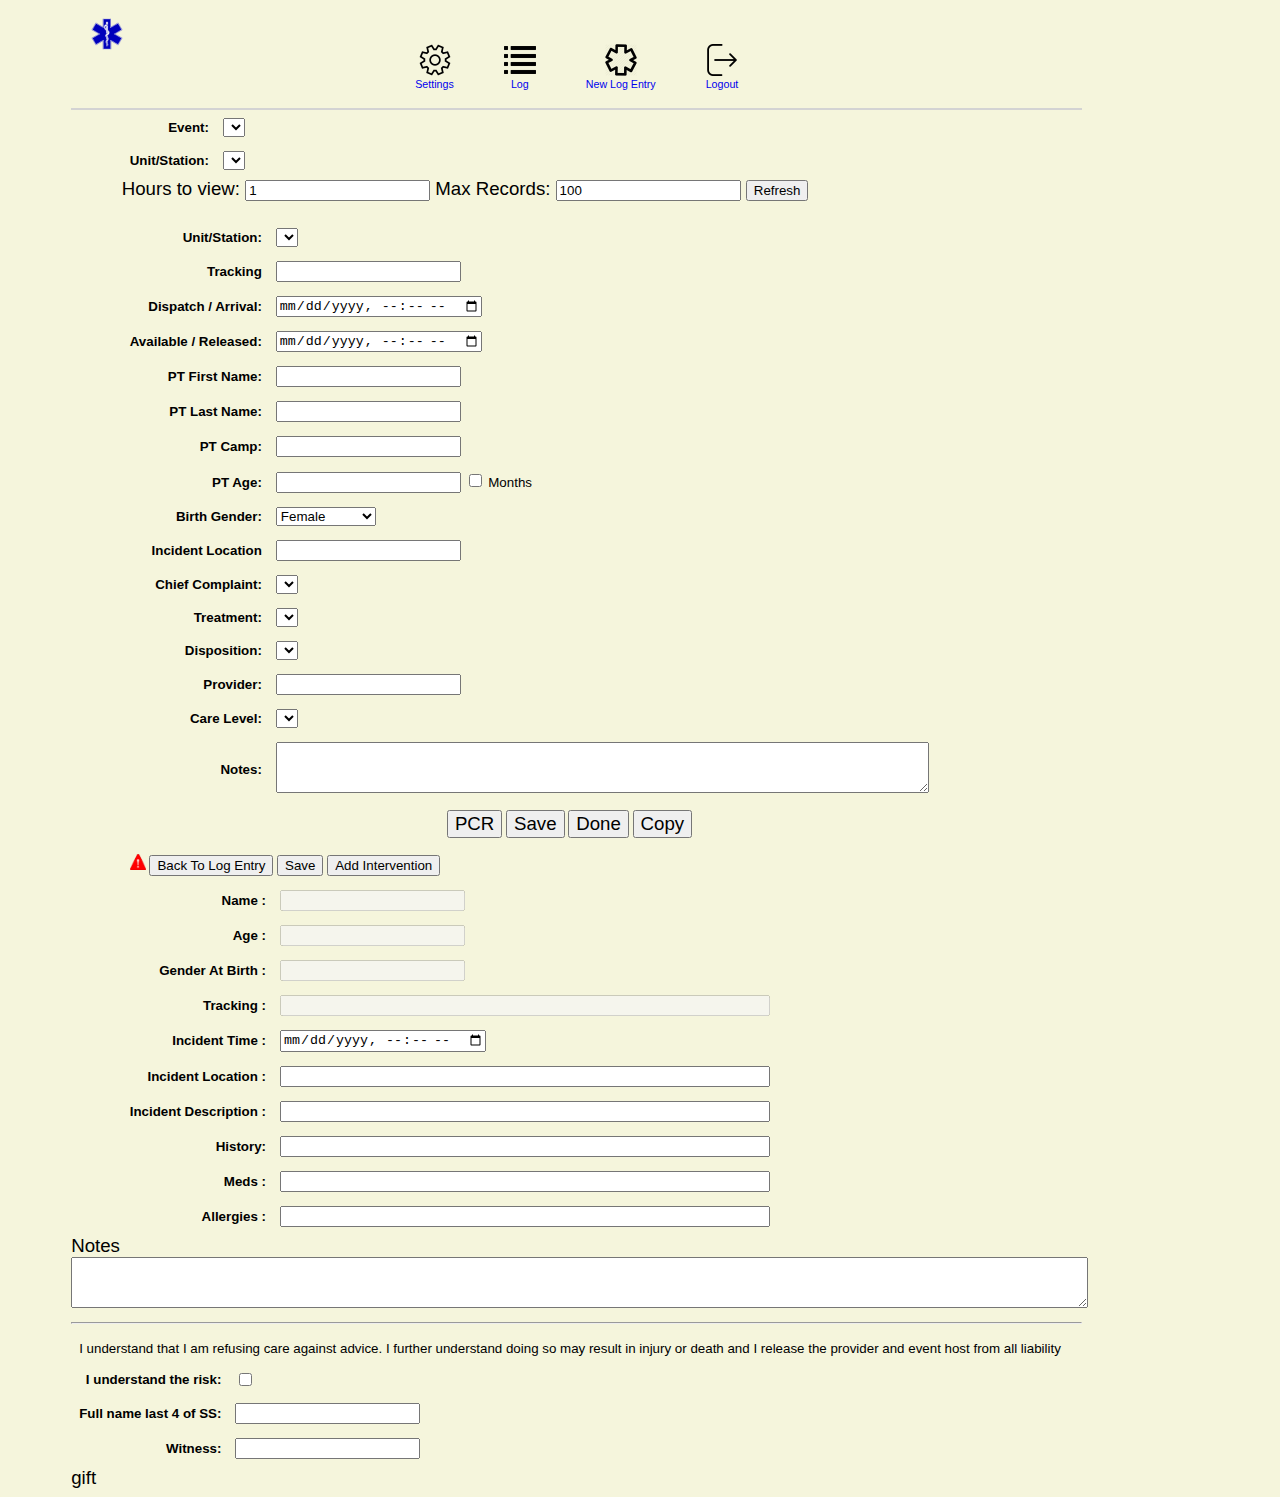
==== index.html @ 729e78bb "checkpoint of production work and UI move" ====
<!DOCTYPE html>
<html>
<head>
    <title>PT Log</title>

    <link href="main.css" rel="stylesheet">
    <link href="manifest.json" rel="manifest">
    <script src="scripts/jquery.min.js"></script>
    <script src="scripts/main.js"></script>
    <script src="scripts/menu.js"></script>
    <script src="scripts/settings.js"></script>
    <script src="scripts/logentry.js"></script>
    <script src="scripts/pcr.js"></script>
    <script>


        $(document).ready(function () {
            $(document).ajaxError(errorHandler);
            registerBackgroundWorkers();
            initMenu()
            switchCards("#settings")

            var myCallback = function () {
                var hours = localStorage.getItem(LOGLIST_START_HOURS);
                var pageSize = localStorage.getItem(LOGLIST_PAGE_SIZE);
                hours = hours == null ? 1 : hours
                pageSize = pageSize == null ? 100 : pageSize;
                $("#startTimeInput").val(hours);
                $("#pageSizeInput").val(pageSize);

                fillCCSelect();
                fillDispoSelect();
                fillTxSelect();
                fillCareLevelSelect();
                chooseEventAndStationOnLogEntryPage();

                fillEventList();
                var eventId = getCurrentEventId();

                $("#eventlist").val(eventId)
                $("#eventlist").change();
                switchCards("#settings")

            };
            fetchListData(myCallback);
            //fetchGiftItems();
            //buildGiftTable();

            $("#currentUser").text(localStorage.getItem(CURRENT_USERID))


        });

    </script>
</head>
<body>
<div class="top">
    <div class="title">
        <img class="menulogo" src="images/logo.png">
        <br>
        <span id="currentUser"></span>
        <br>
        <span id="eventName"></span>
    </div>
    <div class="menu" id="menu">
        <table>
            <tr>

                <td>
                    <a href="#" id="settingsmenu">
                        <div class="menu-item">
                            <img class="menulogo" src="images/settings.png">
                            <span class="menutext">Settings</span>
                        </div>
                    </a>
                </td>
                <td>
                    <a href="#" id="logmenu">
                        <div class="menu-item">
                            <img class="menulogo" src="images/list-icon.png">
                            <span class="menutext">Log</span>
                        </div>
                    </a>
                </td>
                <td>
                    <a href="#" id="entrymenu">
                        <div class="menu-item">
                            <img class="menulogo" src="images/logentry-icon.png">
                            <span class="menutext">New Log Entry</span>
                        </div>
                    </a>
                </td>
                <!--
                <td>
                    <a href="#" id="giftsmenu">
                        <div class="menu-item">
                            <img class="menulogo" src="images/gifted-icon.png">
                            <span class="menutext">Gifted</span>
                        </div>
                    </a>
                </td>
                -->
                <td>
                    <a href="#" id="logoutmenu">
                        <div class="menu-item">
                            <img class="menulogo" src="images/logout.png">
                            <span class="menutext">Logout</span>
                        </div>
                    </a>
                </td>

            </tr>
        </table>
    </div>
</div>
<div class="contentroot" id="content">
    <div class="content" id="settings">
        <form>
            <div class="tablediv">
                <table class="entry-form">
                    <tbody id="settingsform">
                    <tr>
                        <th>Event:</th>
                        <td>
                            <select id="eventlist" name="eventlist" onchange="onEventChange(this)">
                            </select>
                        </td>
                    </tr>
                    <tr>
                        <th>Unit/Station:</th>
                        <td>
                            <select id="unit" name="unit" onchange="onStationChange(this)">
                            </select>
                        </td>
                    </tr>
                    </tbody>
                </table>
            </div>
        </form>
    </div>
    <div class="content" id="log">
        <form>
            <span class="button-menus">
                Hours to view:
                <input id=startTimeInput onclick="onNext()" type="number" value="1">
                Max Records:
                 <input id=pageSizeInput onclick="onNext()" type="number" value="100">
                <input onclick="fetchRecords()" type="button" value="Refresh">
            </span>
        </form>
        </p>
        <div class="tablediv">
            <table class="loglist" id="loglist">
                <tbody id="summaryTB">
                </tbody>
            </table>
        </div>
    </div>
    <div class="content" id="entry">
        <div class="tablediv">

            <input id="logID" name="logID" type="hidden" value="0">
            <input id="patientID" name="patientID" type="hidden" value="0">
            <table class="entry-form">
                <tr>
                    <th>Unit/Station:</th>
                    <td>
                        <select id="logentryunit" name="logentryunit">
                        </select>

                    </td>
                </tr>
                <tr>
                    <th>Tracking</th>
                    <td>
                        <span>
                            <input id="tracking" name="tracking"/>
                        </span>
                    </td>
                </tr>

                <tr>
                    <th>Dispatch / Arrival:</th>
                    <td><input id="arrival" type="datetime-local"></td>
                </tr>
                <tr>
                    <th>Available / Released:</th>
                    <td><input id="released" type="datetime-local"></td>
                </tr>
                <tr>
                    <th>PT First Name:</th>
                    <td><input id="ptFirstName" name="ptname"/></td>
                </tr>
                <tr>
                    <th>PT Last Name:</th>
                    <td><input id="ptLastName" name="ptname"/></td>
                </tr>

                <tr>
                    <th>PT Camp:</th>
                    <td><input id="ptcamp" name="ptcamp" type="text"/></td>
                </tr>
                <tr>
                    <th>PT Age:</th>
                    <td>
                    <span>
                        <input id="ptage" name="ptage" type="number"/>
                        <input id="ageAsMonths" type="checkbox" value="yes" class="entry-form"> Months
                    </span>
                    </td>
                </tr>
                <tr>
                    <th>Birth Gender:</th>
                    <td>
                        <select id="ptsex" name="ptsex">
                            <option value="female">Female</option>
                            <option value="male">Male</option>
                            <option value="none">Not identified</option>
                        </select>
                    </td>
                </tr>
                <tr>
                    <th>Incident Location</th>
                    <td>
                        <input id="location" name="location" type="localtion"/>
                    </td>
                </tr>
                <tr>
                    <th>Chief Complaint:</th>
                    <td>
                        <select id="cc" name="cc">
                        </select>
                    </td>
                </tr>
                <tr>
                    <th>Treatment:</th>
                    <td>
                        <select id="tx" name="tx">
                        </select>
                    </td>
                </tr>
                <tr>
                    <th>Disposition:</th>
                    <td>
                        <select id="disp" name="disp">
                        </select>
                    </td>
                </tr>
                <tr>
                    <th>Provider:</th>
                    <td><input id="provider" name="provider" type="text"/></td>
                </tr>
                <tr>
                    <th>Care Level:</th>
                    <td>
                        <select id="carelevel" name="carelevel">
                        </select>
                    </td>
                </tr>
                <tr>
                    <th>Notes:</th>
                    <td><textarea id="notes" name="notes" rows="3"></textarea></td>
                </tr>

                <tr>
                    <td colspan="2">
                        <span class="buttonbox">
                            <input class="form" id="pcrbutton" onclick="launchPCR()" type="button" value="PCR">
                            <input class="form" id="savebutton" onclick="saveLogEntryData(false)" type="button"
                                   value="Save">
                            <input class="form" id="doneButton" onclick="saveLogEntryData(true)" type="button"
                                   value="Done">
                            <input class="form" id="copyButton" onclick="mkCopy()" type="button" value="Copy">
                            <span id="savestatus"></span>
                        </span>

                    </td>

                </tr>
            </table>
        </div>
    </div>
    <div class="content" id="pcr">
        <div class="tablediv">
            <input id="pcrPtID" name="pcrPtID" type="hidden" value="">
            <table class="entry-form">
                <tr>
                    <td colspan="2">
                       <span>
                           <img id="pcrReplicated" width='16' height='16' src="images/localonly.png">
                           <input type="button" value="Back To Log Entry" onclick='switchCards("#entry")'>
                           <input type="button" value="Save" onclick="savePCR()">
                           <input type="button" value="Add Intervention" onclick="addPcrActionsRow(null)">
                       </span>
                    </td>
                </tr>
                <tr>
                    <th>Name :</th>
                    <td><input class="shortentry" id="pcr_name" type="text" disabled></td>
                </tr>
                <tr>
                    <th>Age :</th>
                    <td><input class="shortentry" id="pcr_age" type="text" disabled></td>
                </tr>
                <tr>
                    <th>Gender At Birth :</th>
                    <td><input class="shortentry" id="pcr_gender" type="text" disabled></td>
                </tr>

                <tr>
                    <th>Tracking :</th>
                    <td><input class="detailentry" id="pcr_tracking" type="text" disabled></td>
                </tr>
                <tr>
                    <th>Incident Time :</th>
                    <td><input class="shortentry" id="pcr_incdent_time" type="datetime-local"></td>
                </tr>
                <tr>
                    <th>Incident Location :</th>
                    <td><input class="detailentry" id="pcr_incident_location" type="text"></td>
                </tr>
                <tr>
                    <th>Incident Description :</th>
                    <td><input class="detailentry" id="pcr_incident_desc" type="text"></td>
                </tr>

                <tr>
                    <th>History:</th>
                    <td><input class="detailentry" id="pcr_history" type="text"></td>
                </tr>
                <tr>
                    <th>Meds :</th>
                    <td><input class="detailentry" id="pcr_medications" type="text"></td>
                </tr>
                <tr>
                    <th>Allergies :</th>
                    <td><input class="detailentry" id="pcr_allergies" type="text"></td>
                </tr>
            </table>
        </div>
        <div>
            <table id="pcrActionsTable" class="pcr-actions">
                <tbody id="pcrActions">

                </tbody>
            </table>
            <span>Notes</span>
            <br>
            <span class="pcrNotes">
                <textarea style="width: 100%" id="pcrnotes" name="pcrnotes" rows="3"></textarea>
            </span>
            <hr>
            <table class="entry-form">
                <tr>
                    <td colspan="2">
                        I understand that I am refusing care against advice.
                        I further understand doing so may result in injury or death
                        and I release the provider and event host from all liability
                    </td>
                </tr>
                <tr>
                    <th>
                        I understand the risk:
                    </th>
                    <td><input id="refuse" type="checkbox"></td>
                </tr>
                <tr>
                    <th>Full name last 4 of SS:</th>
                    <td><input id="refusalSig" type="text"></td>
                </tr>
                <tr>
                    <th>Witness:</th>
                    <td><input id="refusalWitness" type="text"></td>
                </tr>

            </table>
        </div>

    </div>
    <div class="content" id="gift">
        gift
        <form>
            <div class="tablediv">
                <table class="entry-form">
                    <tbody id="giftedsupplies">

                    </tbody>
                </table>
            </div>
        </form>
    </div>
</div>

</body>
</html>
---- main.css ----
:root {
    --main-color: beige;
    --odd-table-color: lightblue;
    --even-table-color: #88d0ff;
    --hidden-color: beige;
    --left-offset:5%;
    --width:80%;
    --font-size:14pt;
}
body{
    background-color: var(--main-color);
    font-family: Arial,SansSerif;
    font-size: var(--font-size);
}
body.waiting {
    cursor: progress;
    opacity: 0.25
}

#notes{
    width: 100%;
    height: 100%;
}
div.top{
    border-bottom: 2px solid lightgray;
    position: relative;
    height: 100px;
    left: var(--left-offset);
    width: var(--width);
}

div.title{
    position: absolute;
    left: 10px;
    width: 10%;
    font-size: 8pt;
    padding: 10px;
}
div.menu{
    position:absolute;
    top: 10px;
    left: 10%;
    width: 80%;

    font-size: 12pt;
}
div.contentroot{
    position: relative;
    height: 80%;
    left: var(--left-offset);
    width: var(--width);
}
div.content{
}

div.report {
    position: relative;
    left: var(--left-offset);
    width: var(--width);
    scroll-behavior: auto;
}

div.login{
    position: relative;
    left: 15%;
    width: 80%;
    padding: 10px;
}


div.tablediv{
    background-color: var(--hidden-color);
    position: relative;
    left: var(--left-offset);
    width: var(--width);
    overflow-y: auto;
}

div.menu table{
    margin: 0 auto;
    font-size: 8pt;
}
div.menu td{
    padding: 24px;
}
div.menu-item{
    vertical-align: top;
    display: inline-block;
    text-align: center;
}
img.menulogo{
    width: 32px;
    height: 32px;
}
span.menutext{
    display: block;
}



div.title img{
    vertical-align: middle;
    horiz-align: center;
}
span.button-menus{
    position: relative;
    left: var(--left-offset);
    width: var(--width);
    background-color: var(--main-color);
}

table.loglist {

}
table.report{
    width: 80%;
    horiz-align: center;
}
table.report th{
    font-weight: bold;
    padding: 6px;
}
table.report td{
    padding: 6px;
}
.odd-table-row{
    background-color: var(--odd-table-color);
}
.even-table-row{
    background-color: var(--even-table-color);
}
table.loglist{
    width: 100%;
}
table.loglist a:link{
    color:blue;
    text-decoration: none;
}
table.loglist a:visited{
    color:blue;
    text-decoration: none;
}
table.loglist tr td{
    background-color: var(--main-color);
    padding: 6px;
}
span.datetime{
    font-family: monospace;
    font-weight: bold;
    font-size: 14pt;
}

table.entry-form{
    width: 100%;
}
table.entry-form tr{
    background-color: var(--main-color);
    width: 100%;
}
table.entry-form th{
    text-align: right;
    padding:6px;
    font-size: 10pt;
    font-weight: bold;
    white-space: nowrap;
    margin: 10px;
}
table.entry-form td{
    padding:6px;
    margin: 10px;
    horiz-align: left;
    width: 100%;
    font-size: 10pt;
}
table.entry-form input.detailentry{
    width: 75%;
}
table.entry-form input.shortentry{
}
input.entry-form{
    font-size: 10pt;
}


table.pcr-actions{
    width: 100%;
}
table.pcr-actions tr{
    background-color: var(--main-color);
    width: 100%;
}
table.pcr-actions th{
    text-align: center;
    padding:6px;
    margin: 10px;
}
table.pcr-actions td{
    padding:6px;
    margin: 10px;
    text-align: center;
}
table.pcr-actions input{
    width: 100%;
}
.pcr-actions-description{
    width: 50%;
}

span.pcrNotes{
    width: 95%;
}

span.ptname{
    padding-left: 10px;
    font-size: 12pt;
}

span.cc{
    font-size: 14pt;
}
span.buttonbox{
    position: relative;
    left:40%;
}
input.form{
    font-size: var(--font-size);
}

input.incrementbutton{
    width: 100%;
    height: 100%;
    font-size: var(--font-size);
}
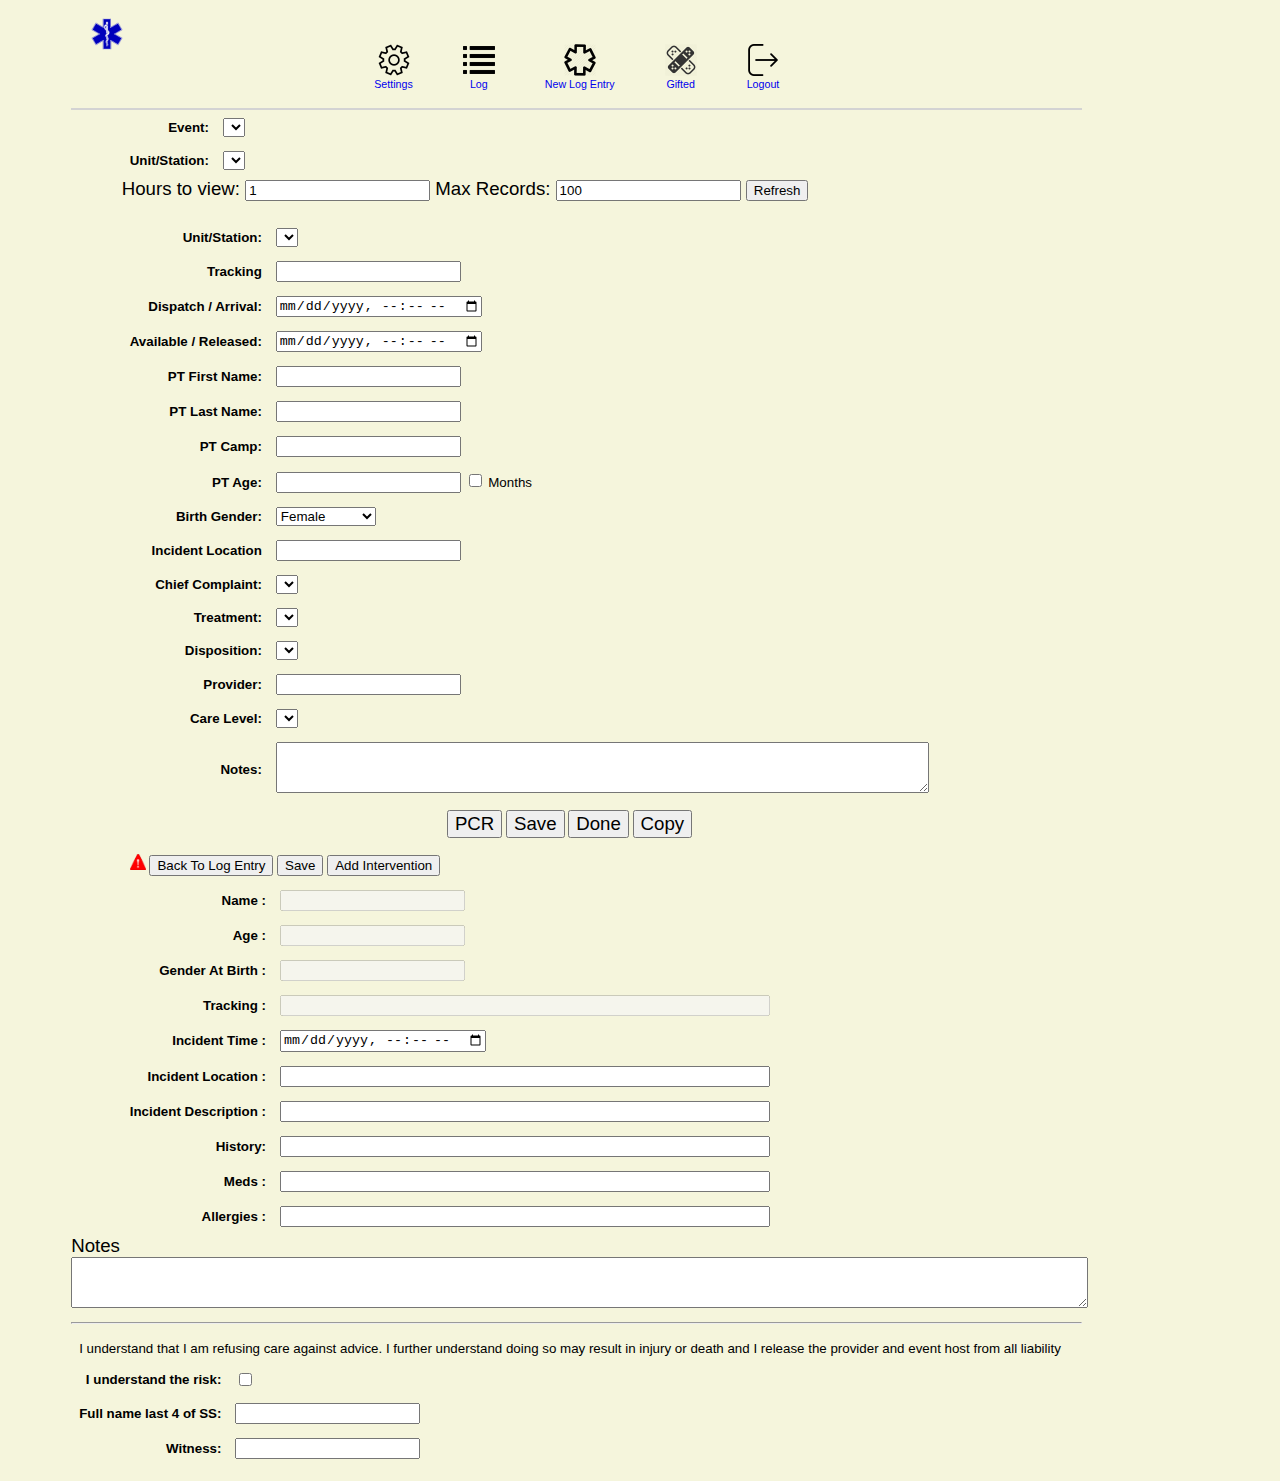
==== commit dd58889f: "gifted UI checkpoint" ====
--- a/index.html
+++ b/index.html
@@ -90,7 +90,6 @@
                         </div>
                     </a>
                 </td>
-                <!--
                 <td>
                     <a href="#" id="giftsmenu">
                         <div class="menu-item">
@@ -99,7 +98,6 @@
                         </div>
                     </a>
                 </td>
-                -->
                 <td>
                     <a href="#" id="logoutmenu">
                         <div class="menu-item">
@@ -378,9 +376,8 @@
 
     </div>
     <div class="content" id="gift">
-        gift
         <form>
-            <div class="tablediv">
+            <div class="gifted">
                 <table class="entry-form">
                     <tbody id="giftedsupplies">
 
--- a/main.css
+++ b/main.css
@@ -226,8 +226,21 @@
     font-size: var(--font-size);
 }
 
+
+div.gifted{
+    background-color: var(--hidden-color);
+    position: relative;
+    left: var(--left-offset);
+    width: 25%;
+    padding: 3px;
+    overflow-y: auto;
+}
 input.incrementbutton{
-    width: 100%;
+    width: 75%;
     height: 100%;
     font-size: var(--font-size);
 }
+div.gifted span{
+    padding-left: 10px;
+    font-size: var(--font-size);
+}
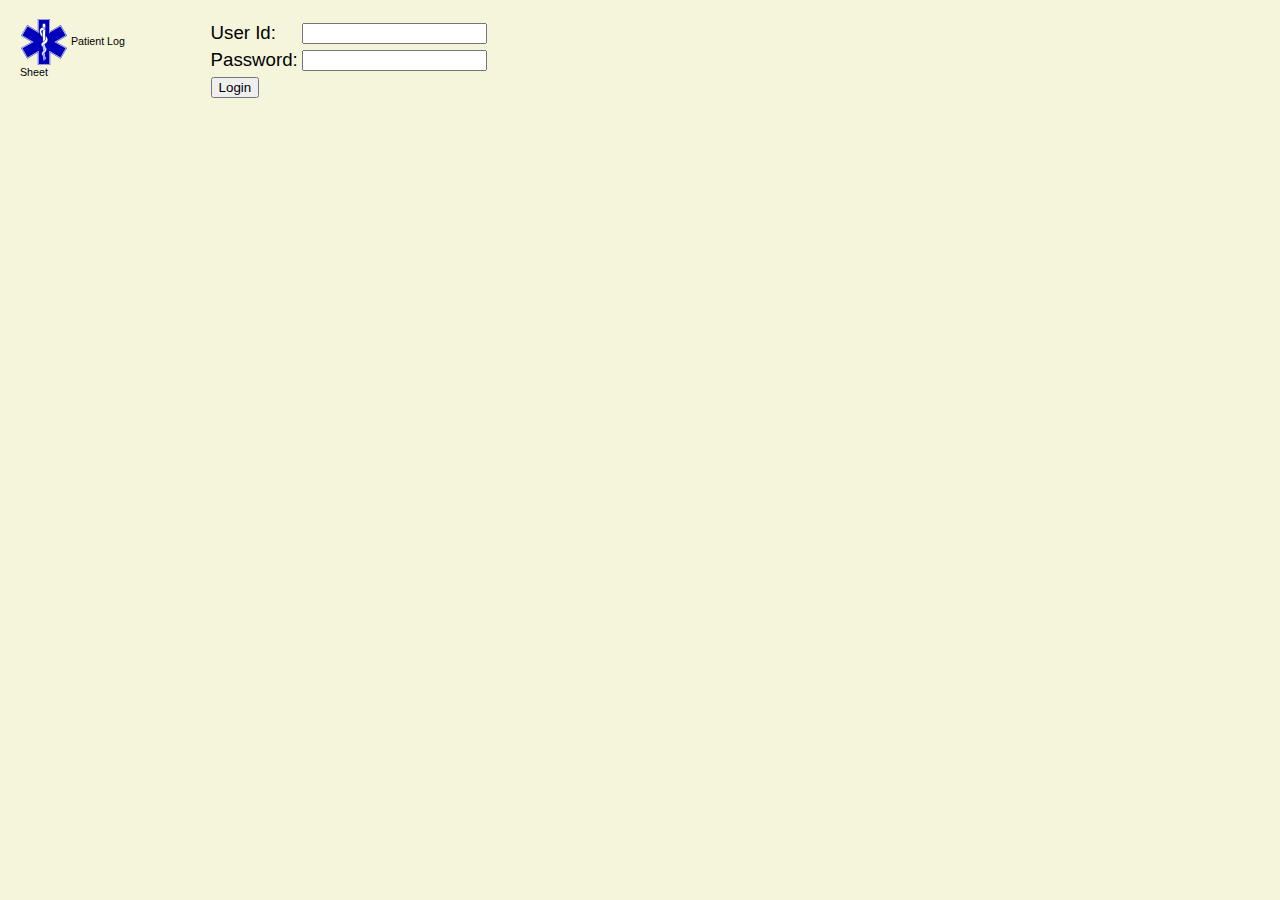
==== commit a280b457: "checkpoint" ====
--- a/index.html
+++ b/index.html
@@ -12,10 +12,14 @@
     <script src="scripts/logentry.js"></script>
     <script src="scripts/pcr.js"></script>
     <script>
-
+        token=localStorage.getItem(AUTH_TOKEN)
+        if (token == null || token.length==0){
+            window.open("/login.html", '_self', false)
+        }
 
         $(document).ready(function () {
             $(document).ajaxError(errorHandler);
+
             registerBackgroundWorkers();
             initMenu()
             switchCards("#settings")
@@ -90,6 +94,7 @@
                         </div>
                     </a>
                 </td>
+                <!--
                 <td>
                     <a href="#" id="giftsmenu">
                         <div class="menu-item">
@@ -98,6 +103,7 @@
                         </div>
                     </a>
                 </td>
+                -->
                 <td>
                     <a href="#" id="logoutmenu">
                         <div class="menu-item">
